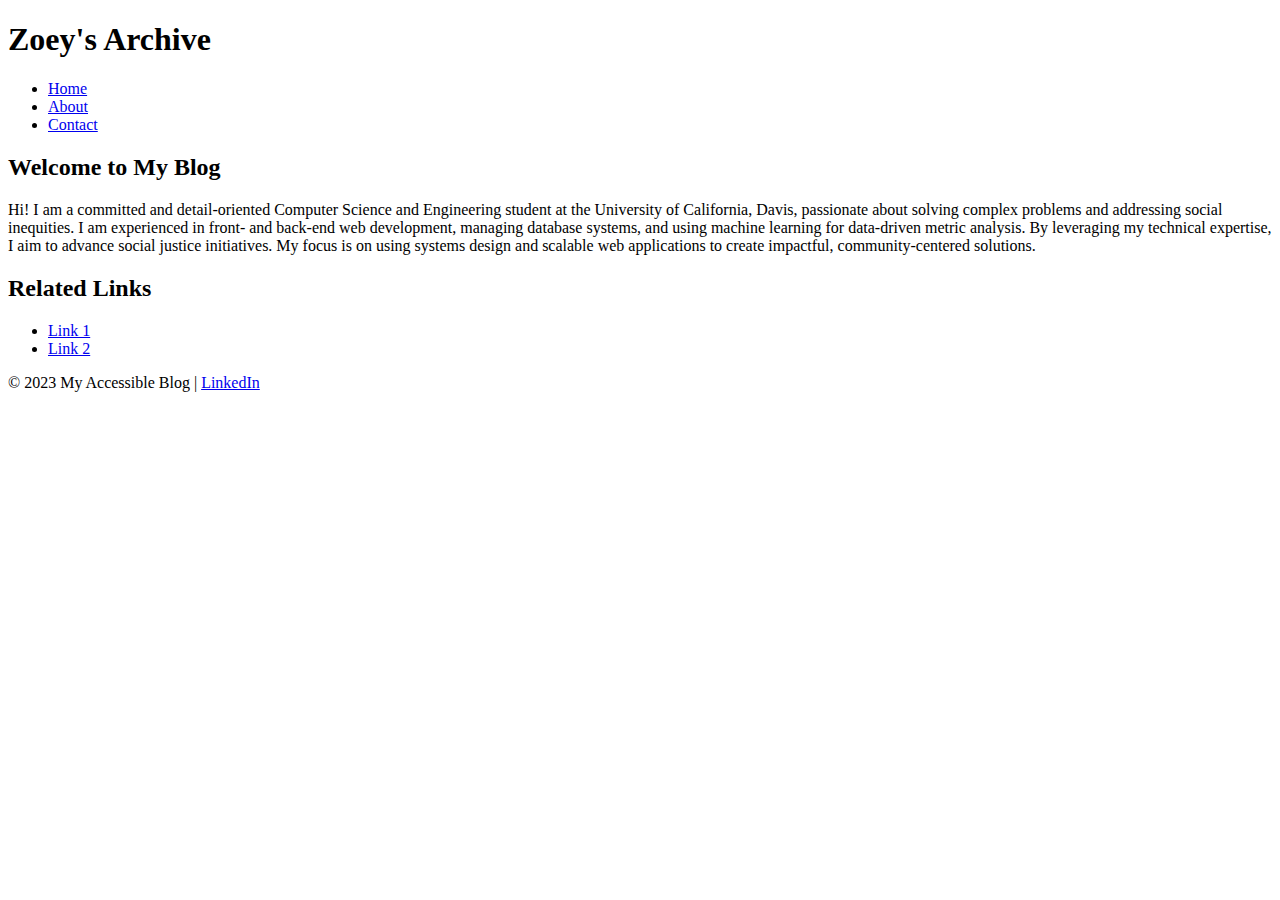
==== index.html @ 0570c303 "context of html" ====
<!DOCTYPE html>
<html lang="en">
<head>
    <meta charset="UTF-8">
    <meta name="viewport" content="width=device-width, initial-scale=1.0">
    <meta name="description" content=" zoey's personal portfolio & blog">
    <title>Responsive Layout</title>
    <link rel="stylesheet" href="styles.css">
</head>
<body>
    <header>
        <h1>Zoey's Archive</h1>
    </header>
    <nav aria-label="Main Navigation">
        <ul>
            <li><a href="index.html">Home</a></li>
            <li><a href="about.html">About</a></li>
            <li><a href="contact.html">Contact</a></li>
        </ul>
    </nav>
    <div class="content-wrapper">
        <main>
            <article>
                <h2>Welcome to My Blog</h2>
                <p>Hi! I am a committed and detail-oriented Computer Science and Engineering student at the University of California, Davis, passionate about solving complex problems and addressing social inequities. I am experienced in front- and back-end web development, managing database systems, and using machine learning for data-driven metric analysis. By leveraging my technical expertise, I aim to advance social justice initiatives. My focus is on using systems design and scalable web applications to create impactful, community-centered solutions.</p>
            </article>
        </main>
        <aside>
            <h2>Related Links</h2>
            <ul>
                <li><a href="#link1">Link 1</a></li>
                <li><a href="#link2">Link 2</a></li>
            </ul>
        </aside>
    </div>
    <footer>
        <p>&copy; 2023 My Accessible Blog | 
            <a href="https://www.linkedin.com/in/zoeyvo/" target="_blank" rel="noopener noreferrer">LinkedIn</a>
        </p>
    </footer>
</body>
</html>
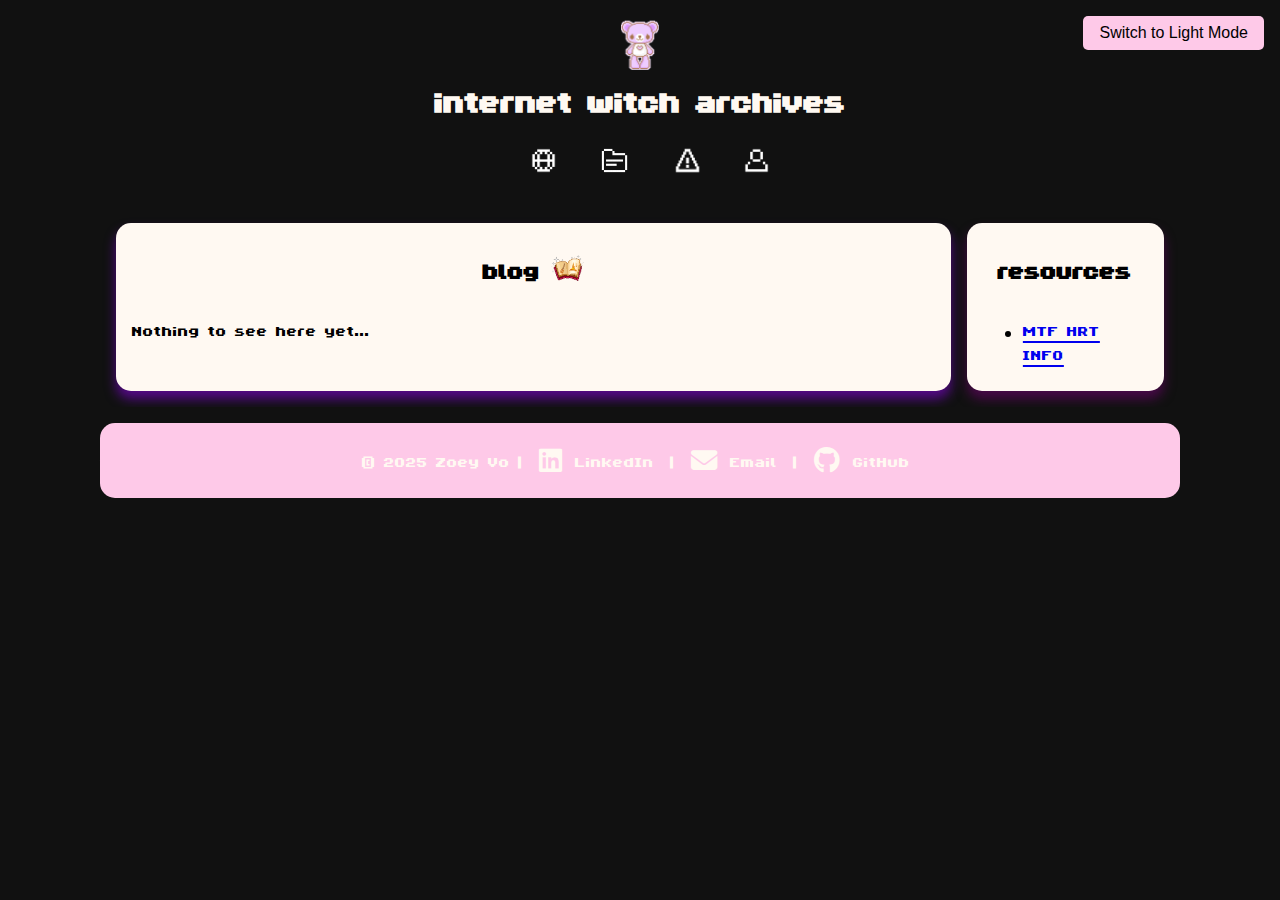
==== commit 118cd324: "Merge branch 'main' of https://github.com/zoeyvo/blog" ====
--- a/index.html
+++ b/index.html
@@ -5,38 +5,47 @@
     <meta name="viewport" content="width=device-width, initial-scale=1.0">
     <meta name="description" content=" zoey's personal portfolio & blog">
     <title>Responsive Layout</title>
+    <link rel="preconnect" href="https://fonts.googleapis.com">
+    <link rel="preconnect" href="https://fonts.gstatic.com" crossorigin>
+    <link href="https://fonts.googleapis.com/css2?family=Quicksand:wght@400;500;600&family=Pacifico&display=swap" rel="stylesheet">
     <link rel="stylesheet" href="styles.css">
+    <link rel="stylesheet" href="https://cdnjs.cloudflare.com/ajax/libs/font-awesome/6.4.2/css/all.min.css">
+    <link rel="icon" type="image/ico" href="assets/fav.ico">
+
+    <link rel="manifest" href="/site.webmanifest">
+   
 </head>
 <body>
+    <!-- Remove the inline button, it will be added dynamically -->
     <header>
-        <h1>Zoey's Archive</h1>
+        <img src="assets/icon.gif" alt="cute bear" class="icon" height="50">
+        <h1>internet witch archives</h1>
+        <!-- CC: https://www.pinterest.com/pin/532902568423818483/ -->  
     </header>
-    <nav aria-label="Main Navigation">
-        <ul>
-            <li><a href="index.html">Home</a></li>
-            <li><a href="about.html">About</a></li>
-            <li><a href="contact.html">Contact</a></li>
-        </ul>
-    </nav>
+    <div id="nav"></div>
     <div class="content-wrapper">
         <main>
             <article>
-                <h2>Welcome to My Blog</h2>
-                <p>Hi! I am a committed and detail-oriented Computer Science and Engineering student at the University of California, Davis, passionate about solving complex problems and addressing social inequities. I am experienced in front- and back-end web development, managing database systems, and using machine learning for data-driven metric analysis. By leveraging my technical expertise, I aim to advance social justice initiatives. My focus is on using systems design and scalable web applications to create impactful, community-centered solutions.</p>
+                <div class="imgHeader">
+                    <h2>blog <img src="assets/book.gif" alt="spellbook" class="icon" height="30"></h2>
+                    <!-- CC: https://www.pinterest.com/pin/8444318045427986/ -->
+                </div>
+                <p> 
+                Nothing to see here yet...
+                </p>
             </article>
         </main>
-        <aside>
-            <h2>Related Links</h2>
-            <ul>
-                <li><a href="#link1">Link 1</a></li>
-                <li><a href="#link2">Link 2</a></li>
-            </ul>
-        </aside>
+        <div id="aside"></div>
     </div>
-    <footer>
-        <p>&copy; 2023 My Accessible Blog | 
-            <a href="https://www.linkedin.com/in/zoeyvo/" target="_blank" rel="noopener noreferrer">LinkedIn</a>
-        </p>
-    </footer>
+    <footer id="footer"></footer>
+    <script type="module">
+        import Nav from './components/Nav.js';
+        import Aside from './components/Aside.js';
+        import Footer from './components/Footer.js';
+
+        document.getElementById('nav').innerHTML = Nav();
+        document.getElementById('aside').innerHTML = Aside();
+        document.getElementById('footer').innerHTML = Footer();
+    </script>
 </body>
 </html>
--- a/styles.css
+++ b/styles.css
@@ -0,0 +1,257 @@
+@font-face {
+    font-family: 'RetroPixel';
+    src: url('assets/fonts/ByteBounce.ttf') format('truetype');
+    font-weight: normal;
+    font-style: normal;
+}
+
+:root {
+    --primary-color: rgb(254, 201, 232); /* Pink for primary color */
+    --text-color: #000000; /* Black text for dark mode */
+    --off-white: #fff9f2; /* White for light mode */
+    --background-color: rgb(17, 17, 17); /* Increase opacity for dark mode */
+}
+
+body.light-mode {
+    --primary-color: pink; /* Pink remains the same */
+    --text-color: #000000; /* Black text for light mode */
+    --off-white: #ffffff; /* White background for light mode */
+    --background-color: var(--off-white) /* Increase opacity for light mode */
+}
+
+body {
+    font-family: 'RetroPixel', sans-serif;
+    font-size: 24px;
+    line-height: 1;
+    color: var(--text-color);
+    background-color: var(--background-color);
+    display: flex;
+    flex-direction: column;
+    justify-content: center;
+    align-items: center;
+    width: 100%;
+    box-sizing: border-box;
+    margin: 0; /* Remove default margin */
+    padding: 10px; /* Add padding to the body */
+    ;}
+
+header {
+    padding-top: 10px;
+    display: flex;
+    flex-direction: column;
+    color: var(--off-white); /* Replace white with cream */
+    width: 100%; /* Ensure each element spans the full width */
+    align-items: center; /* Center content vertically in the header */
+    box-shadow: none; /* Remove shadow from the header */
+    align-items: center;
+    justify-content: center;
+}
+
+header h1 {
+    color: var(--off-white); /* Ensure header text is pink */
+    text-align: center;
+    margin: 0.5rem 0;
+}
+
+body.light-mode header h1 {
+    color: var(--text-color); /* Adjust for light mode */
+}
+
+nav {
+    display: flex;
+    justify-content: center; /* Center the nav bar */
+    align-items: center;
+    width: 100%; /* Ensure nav spans the full width */
+    padding: 10px; /* Remove any extra padding */
+    margin-bottom: 1rem; /* Remove any extra margin */
+    box-shadow: none; /* Remove shadow from the nav bar */
+}
+
+nav ul {
+    display: flex;
+    list-style: none;
+    padding: 0; /* Remove padding from ul */
+    margin: 0; /* Remove margin from ul */
+    justify-content: center; /* Center the icons */
+    align-items: center;
+}
+
+nav ul li {
+    margin: 0 1rem;
+    display: flex; /* Ensure li is a flex container */
+    justify-content: center;
+    align-items: center;
+}
+
+nav ul li a {
+    transition: all 0.3s ease;
+}
+
+nav ul li a:focus,
+nav ul li a:hover {
+    text-decoration: underline;
+    color: var(--primary-color); /* Use primary color for hover */
+    transform: scale(1.05);
+}
+
+nav img {
+    vertical-align: baseline; /* Ensures the bottom of images aligns evenly */
+    filter: invert(1); /* Invert colors for dark mode */
+    transition: filter 0.3s ease;
+    margin: 0 5px; /* Adjust spacing between icons if needed */
+}
+
+body.light-mode nav img {
+    filter: invert(0); /* Reset inversion for light mode */
+}
+
+.content-wrapper {
+    display: flex;
+    width: calc(100% - 1em);
+    flex-direction: row;
+    justify-content: space-between;
+    gap: 1rem;
+    max-width: 1080px;
+    width: 100%;
+    margin: 0 auto;
+    padding: 1rem;
+    box-sizing: border-box; /* Prevents padding from affecting width */
+    overflow-x: hidden; /* Prevents horizontal overflow */
+}
+
+main {
+    width: 80%;
+    padding: 0 1rem;
+    
+    box-sizing: border-box; /* Ensures padding/border don't affect dimensions */
+    display: flex;
+    flex-direction: column; 
+    
+    background: var(--off-white); /* Replace white with cream */
+    border-radius: 15px;
+    box-shadow: 0 8px 12px rgba(153, 0, 255, 0.5); /* Purple shadow for dark mode */
+    transition: transform 0.3s ease;
+
+}
+
+main:hover {
+    transform: translateY(-5px);
+}
+
+section {
+    background: var(--off-white); /* Replace white with cream */
+    border-radius: 5px; /* Add rounded corners */
+    display: flex; /* Ensure main is a flex container */
+    flex-direction: column; /* Arrange section and aside in a row */
+}
+
+section#contact a:hover,
+section#contact a:focus {
+    color: #666;
+    border-bottom: 2px solid #666;
+}
+
+h2 {
+    color: black; /* Ensure h2 is pink */
+    text-align: center;
+}
+
+aside {
+    width: 100%;
+    box-sizing: border-box; /* Ensures padding/border don't affect dimensions */
+    display: flex;
+    flex-direction: column; 
+    padding: 0 1rem;
+    background: var(--off-white);
+    border-radius: 15px;
+    box-shadow: 0 8px 12px rgba(128, 0, 128, 0.5); /* Purple shadow for dark mode */
+    transition: transform 0.3s ease;
+}
+
+body.light-mode aside {
+    box-shadow: 0 8px 12px rgba(128, 0, 128, 0.5); /* Purple shadow for light mode */
+}
+
+aside:hover {
+    transform: translateY(-5px);
+}
+
+aside ul {
+    margin-top: 0; /* Remove the top margin of the ul */
+    padding-top: 0; /* Remove any padding at the top of the ul */
+}
+
+footer {
+    background: var(--primary-color);
+    color: var(--off-white); /* Replace white with cream */
+    text-align: center;
+    width: 100%; /* Ensure footer takes 100% width */
+    border-radius: 15px;
+    position: relative; /* Position relative for absolute positioning of child elements */
+    bottom: 0; /* Stick to the bottom of the page */
+    max-width: 1080px; /* Limit the maximum width */
+    margin: 1rem auto; /* Center the footer horizontally */
+    padding: 1; /* Add padding for spacing */
+}
+
+footer a {
+    color: var(--off-white); /* Replace white with cream */
+    text-decoration: none;
+    margin: 0 0.5rem;
+}
+
+footer a:hover,
+footer a:focus {
+    text-decoration: underline;
+}
+
+footer i {
+    margin-right: 0.3rem;
+    font-size: 1.1em;
+}
+
+footer a:hover i {
+    transform: scale(1.2);
+    transition: transform 0.2s ease;
+}
+
+.toggle-theme {
+    position: fixed;
+    top: 1rem;
+    right: 1rem;
+    background: var(--primary-color); /* Use primary color */
+    color: var(--text-color);
+    border: none;
+    padding: 0.5rem 1rem;
+    border-radius: 5px;
+    cursor: pointer;
+    font-size: 1rem;
+    z-index: 1000;
+    transition: background 0.3s ease, color 0.3s ease;
+}
+
+.toggle-theme:hover {
+    background: var(--primary-color); /* Keep hover consistent with primary color */
+}
+
+@media screen and (max-width: 768px) {
+    .content-wrapper {
+        flex-direction: column;
+        gap: 1rem;
+    }
+    
+    main, aside {
+        width: 100%;
+    }
+}
+
+@media screen and (min-width: 1080px) {
+    .content-wrapper {
+        max-width: 1080px; /* Limit the maximum width */
+        margin: 0 auto; /* Center the content */
+    }
+
+    main, aside {
+        max-width: 1080px; /* Ensure individual sections don't stretch */
+    }
+}